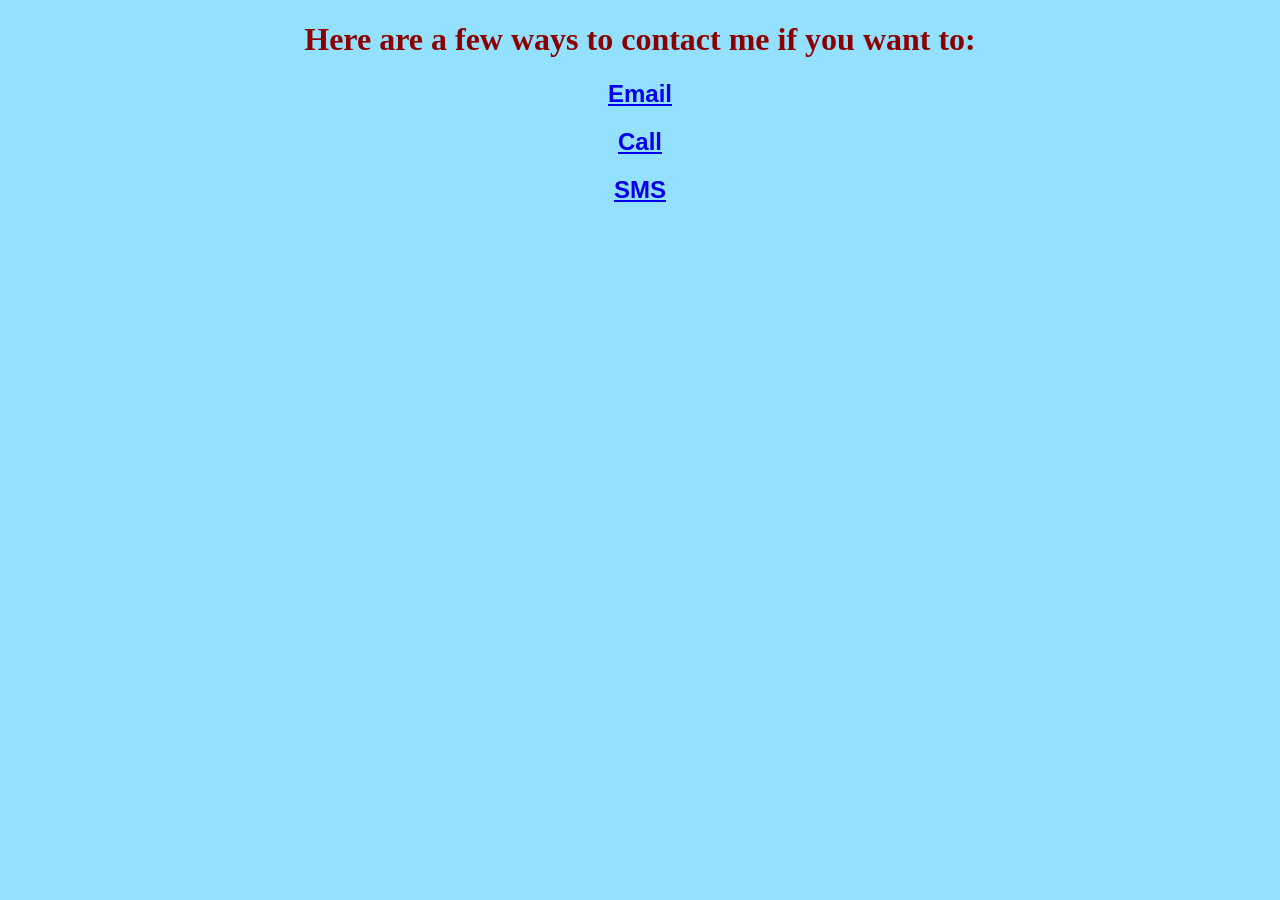
==== contacts.html @ 6b569664 "Add files via upload" ====
<!DOCTYPE html>
<html>
<head>
    <link rel="stylesheet" href="style.css" />
    <link rel="icon" href="C:\Users\Mózes\Downloads\myWebsite-main\IMG_7033.jpg" sizes="256x256" type="image/x-icon">
    <title>Contacts</title>
</head>
    <body>
        <h1 class="Myhand">Here are a few ways to contact me if you want to:</h1>
        <h2><A HREF="mailto:katona.mozes@gmail.com">Email</A></h2>
        <p></p>
        <h2><A HREF="call:+31617413021">Call</A></h2>
        <p></p>
        <h2><A HREF="sms:+31617413021">SMS</A></h2>
    </body>
</html>
---- style.css ----
img {
    width: 50%;
}
body {
    text-align: center;
    font-family: 'Arial';
    background: rgb(148, 225, 255);
    color: rgb(139, 0, 0);
}
@font-face {
    font-family: "Myhand";
    src: url("C:/Users/Mózes/Downloads/myWebsite-main/Myhand.otf") format("opentype");
}
    .Myhand {
        font-family: "Myhand";
    }
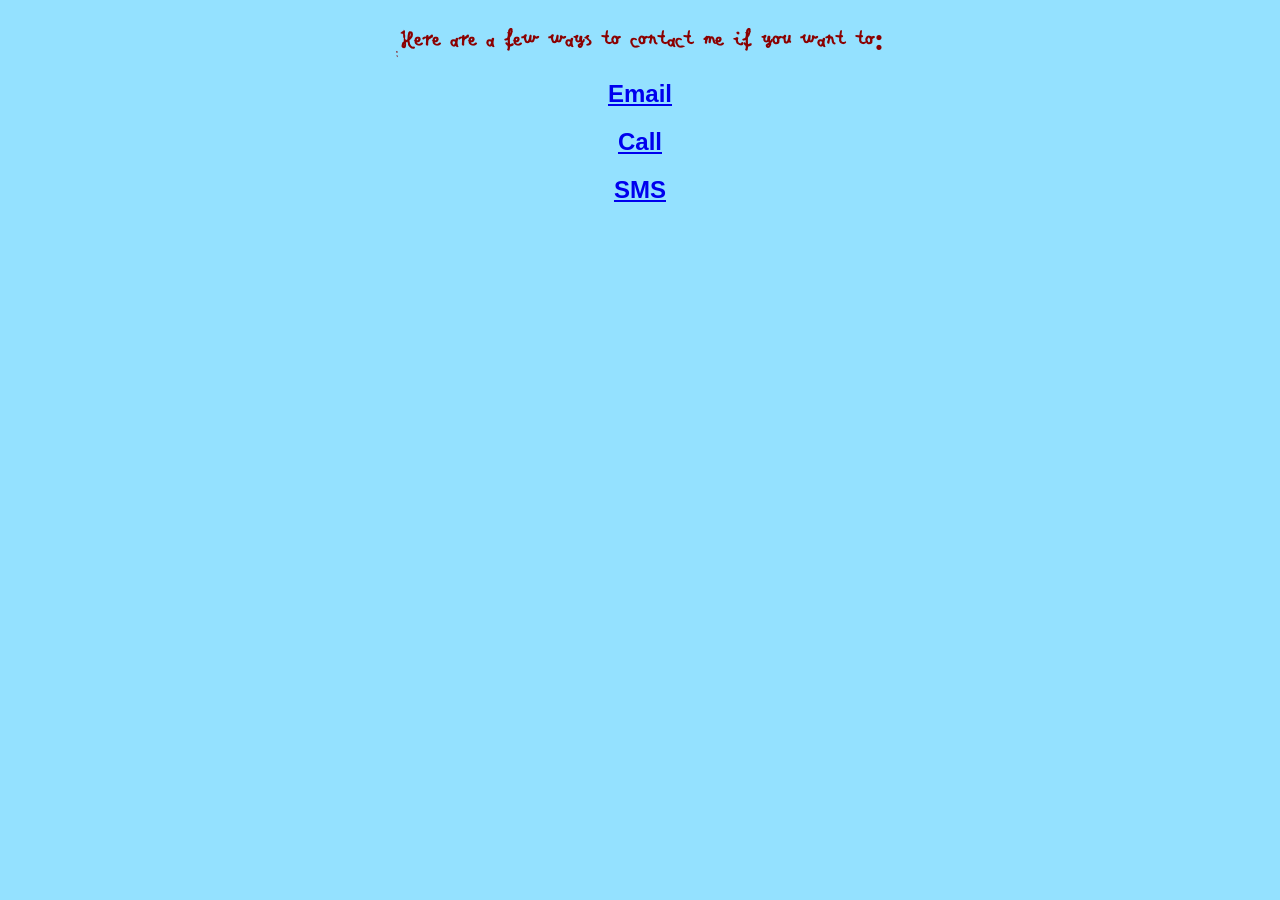
==== commit 74dfe2e5: "Modify contacts.html to use relative icon path Updated the icon link to a relative path." ====
--- a/contacts.html
+++ b/contacts.html
@@ -2,7 +2,7 @@
 <html>
 <head>
     <link rel="stylesheet" href="style.css" />
-    <link rel="icon" href="C:\Users\Mózes\Downloads\myWebsite-main\IMG_7033.jpg" sizes="256x256" type="image/x-icon">
+    <link rel="icon" href="IMG_7033.jpg" sizes="256x256" type="image/x-icon">
     <title>Contacts</title>
 </head>
     <body>
--- a/style.css
+++ b/style.css
@@ -9,7 +9,7 @@
 }
 @font-face {
     font-family: "Myhand";
-    src: url("C:/Users/Mózes/Downloads/myWebsite-main/Myhand.otf") format("opentype");
+    src: url("Myhand.otf") format("opentype");
 }
     .Myhand {
         font-family: "Myhand";
